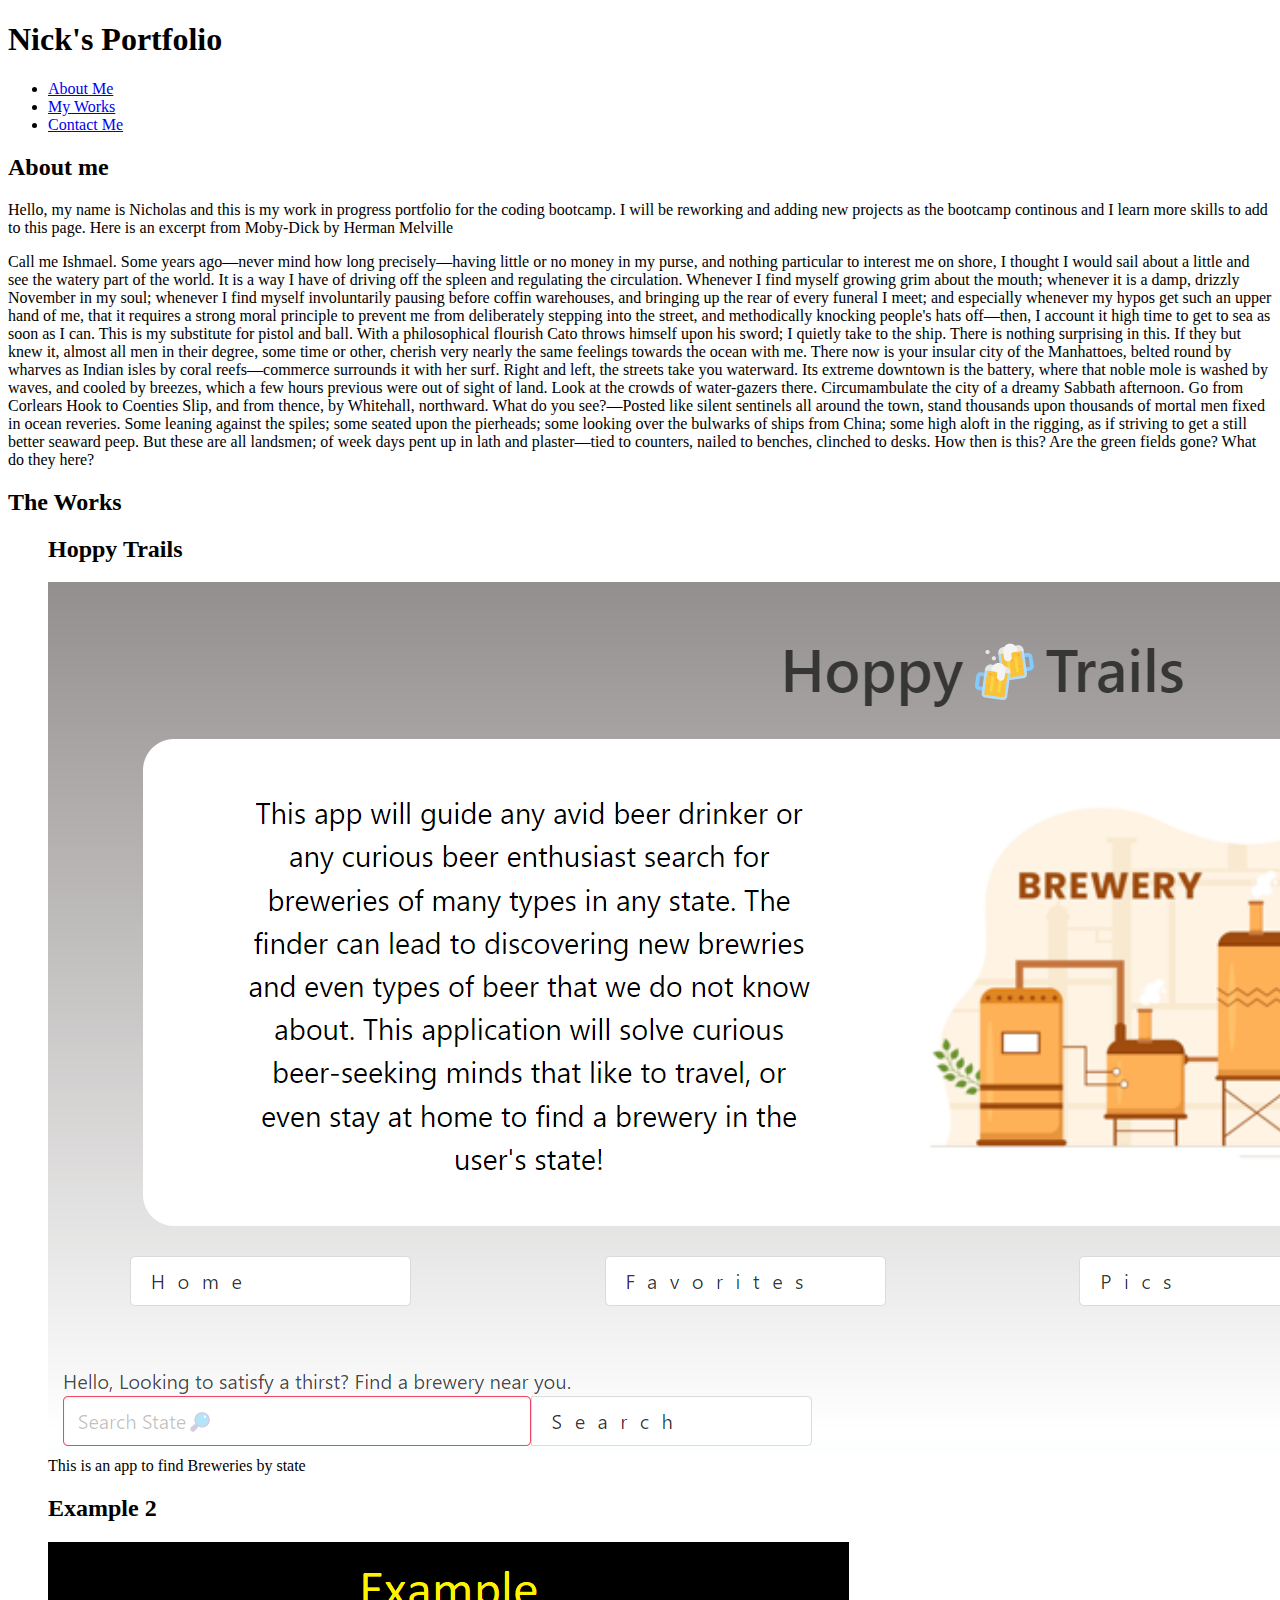
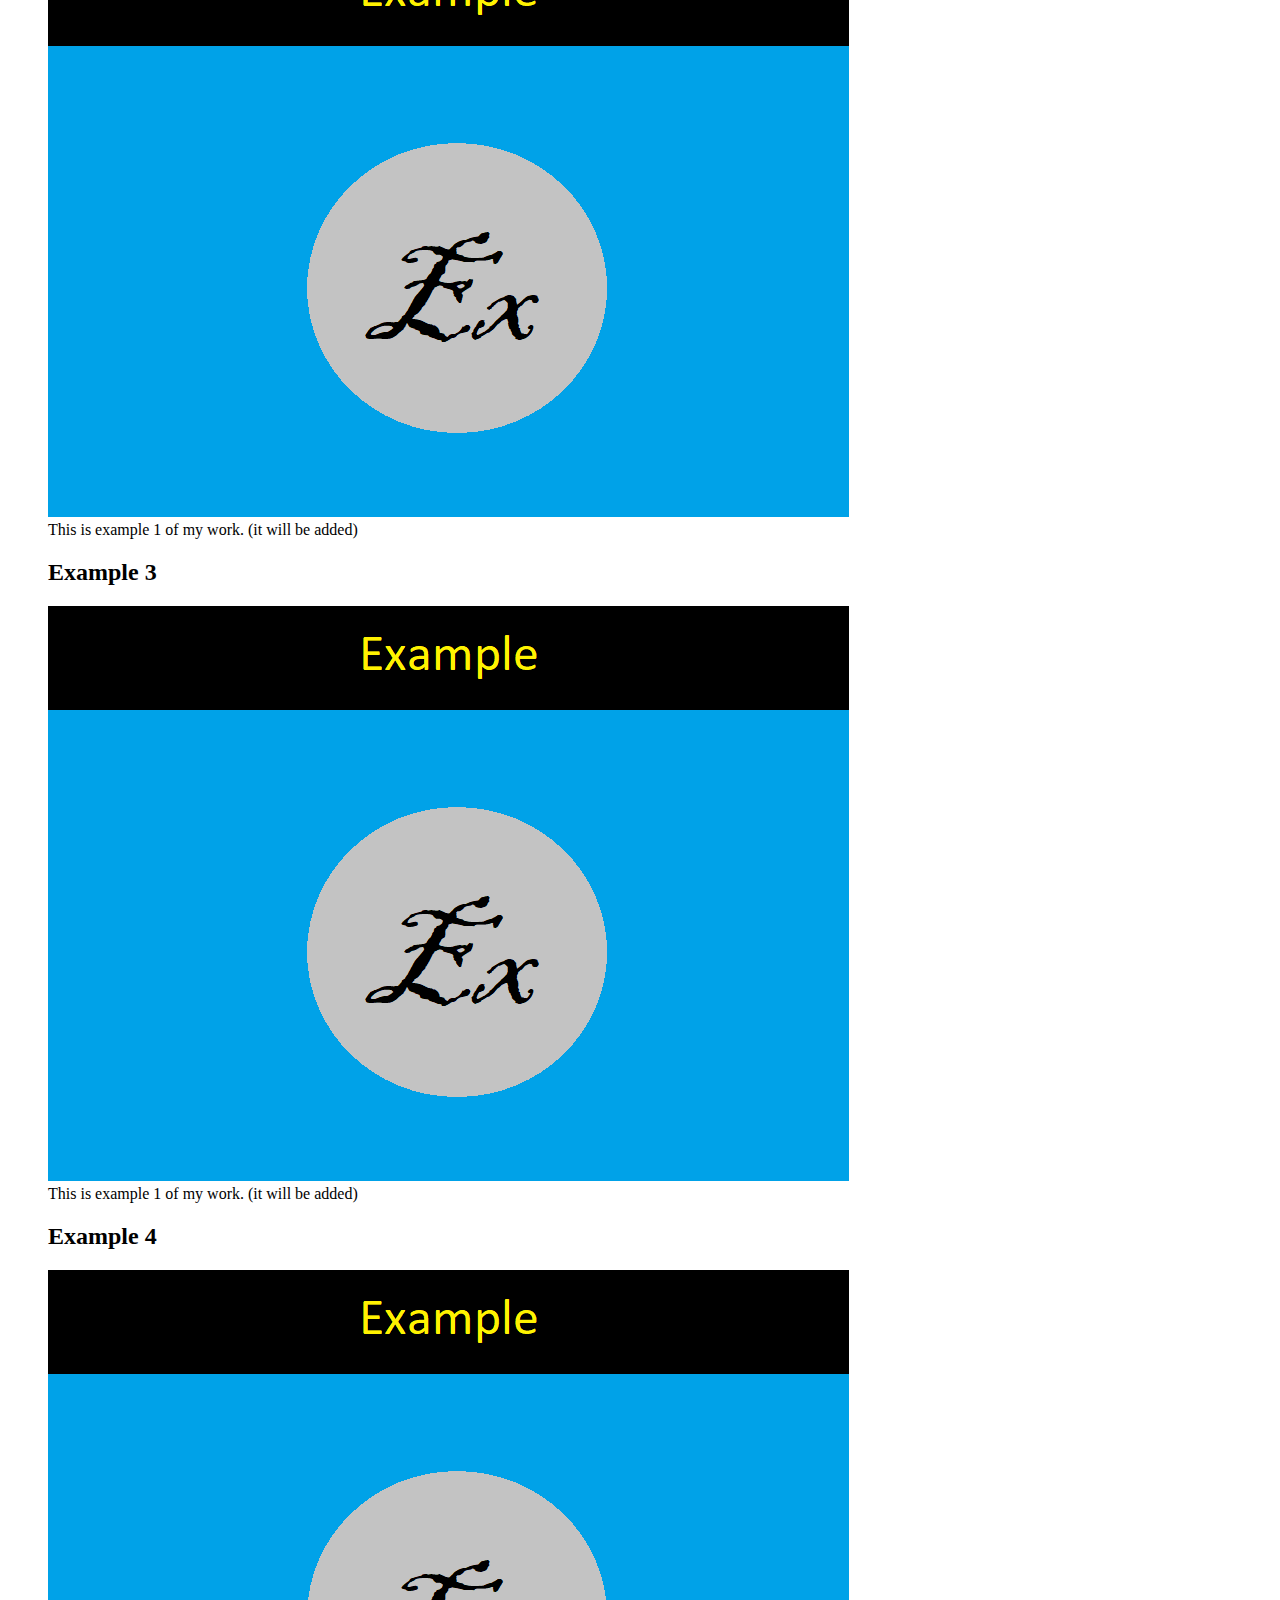
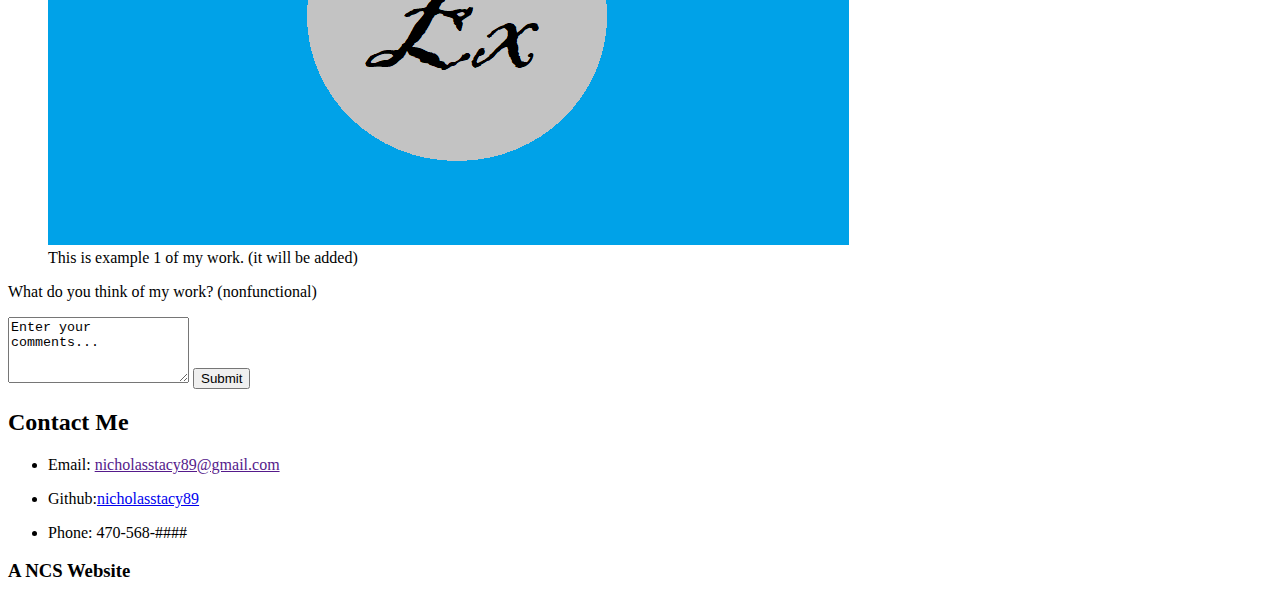
==== index.html @ fcfd4291 "actully fixed layout this time" ====
<!DOCTYPE html>
<html lang="en-US">

    <head>
        <title>Nick's Portfolio Page</title>
        <meta charset="UTF-8"/>
        <meta name="viewport" content="width=device-width, initial-scale=1"/>
        <link rel="reset" type="text/css" href="./assets/reset.css">
        <link rel="stylesheet" type="text/css" href="./assets/style.css">

    </head>

    <body>
        <header>
            <h1>Nick's Portfolio</h1>
            <nav>
                <ul>
                    <li>
                        <a href="#aboutme">About Me</a>
                    </li>
                    <li>
                        <a href="#works">My Works</a>
                    </li>
                    <li>
                        <a href="#contactme">Contact Me</a>
                    </li>
                    
                </ul>
            </nav>
           
        </header>
        <main>
            <section>
                <article id="aboutme">
                    <h2 id="aboutmetitle">About me</h2>
                    <p>Hello, my name is Nicholas and this is my work in progress portfolio for the coding bootcamp.  I will be reworking and adding new projects as the bootcamp continous and I learn more skills to add to this page.  Here is an excerpt from <span id="book">Moby-Dick by Herman Melville</span> </p>
                        <div>
                        <p>Call me Ishmael. Some years ago—never mind how long precisely—having little or no
                        money in my purse, and nothing particular to interest me on shore, I thought I would
                        sail about a little and see the watery part of the world. It is a way I have of driving off the
                        spleen and regulating the circulation. Whenever I find myself growing grim about the
                        mouth; whenever it is a damp, drizzly November in my soul; whenever I find myself
                        involuntarily pausing before coffin warehouses, and bringing up the rear of every
                        funeral I meet; and especially whenever my hypos get such an upper hand of me, that it
                        requires a strong moral principle to prevent me from deliberately stepping into the
                        street, and methodically knocking people's hats off—then, I account it high time to get to
                        sea as soon as I can. This is my substitute for pistol and ball. With a philosophical
                        flourish Cato throws himself upon his sword; I quietly take to the ship. There is nothing
                        surprising in this. If they but knew it, almost all men in their degree, some time or other,
                        cherish very nearly the same feelings towards the ocean with me.
                        There now is your insular city of the Manhattoes, belted round by wharves as
                        Indian isles by coral reefs—commerce surrounds it with her surf. Right and left, the
                        streets take you waterward. Its extreme downtown is the battery, where that noble mole
                        is washed by waves, and cooled by breezes, which a few hours previous were out of sight
                        of land. Look at the crowds of water-gazers there.
                        Circumambulate the city of a dreamy Sabbath afternoon. Go from Corlears Hook
                        to Coenties Slip, and from thence, by Whitehall, northward. What do you see?—Posted
                        like silent sentinels all around the town, stand thousands upon thousands of mortal men
                        fixed in ocean reveries. Some leaning against the spiles; some seated upon the pierheads; some looking over the bulwarks of ships from China; some high aloft in the
                        rigging, as if striving to get a still better seaward peep. But these are all landsmen; of
                        week days pent up in lath and plaster—tied to counters, nailed to benches, clinched to
                        desks. How then is this? Are the green fields gone? What do they here?</p>
                        </div>
                

                </article>
                <article id="works">
                    <h2 id="workstitle">The Works</h2>
                    <div class="card">
                        <figure class="example" id="example1">
                            <h2>Hoppy Trails</h2>
                            <img src="./Assets/project-1.png" alt="example missing image"> 
                            <figcaption>This is an app to find Breweries by state</figcaption> 
                        </figure>
                        <figure class="example" id="example2">
                            <h2>Example 2</h2>
                            <img src="./Assets/missingexample.png" alt="example missing image">
                            <figcaption>This is example 1 of my work. (it will be added)</figcaption>
                        </figure>
                        <figure class="example" id="example3">
                            <h2>Example 3</h2>
                            <img src="./Assets/missingexample.png" alt="example missing image">
                            <figcaption>This is example 1 of my work. (it will be added)</figcaption>
                        </figure>
                        <figure class="example" id="example4">
                            <h2>Example 4</h2>
                            <img src="./Assets/missingexample.png" alt="example missing image">
                            <figcaption>This is example 1 of my work. (it will be added)</figcaption>
                        </figure>
                    </div>
                    <form action="">
                        <p>What do you think of my work? (nonfunctional)</p>
                        <textarea name="comments" cols="20" rows="4">Enter your comments...</textarea>
                        <button>Submit</button>
                    </form>
                </article>    
                <article>
                    <h2 id="contactmetitle">Contact Me</h2>
                    <ul id="contactme">
                       <li>
                         <p>Email: <a href="">nicholasstacy89@gmail.com</a></p>
                       </li>
                       <li>
                         <p>Github:<a href="https://github.com/nicholasstacy89">nicholasstacy89</a></p>
                       </li>
                       <li>
                         <p>Phone: 470-568-####</p>
                       </li> 
                    </ul>                                        
                
            </section>
        </main>
            <footer>
            <h3>A NCS Website</h3>
            </footer>
    </body>
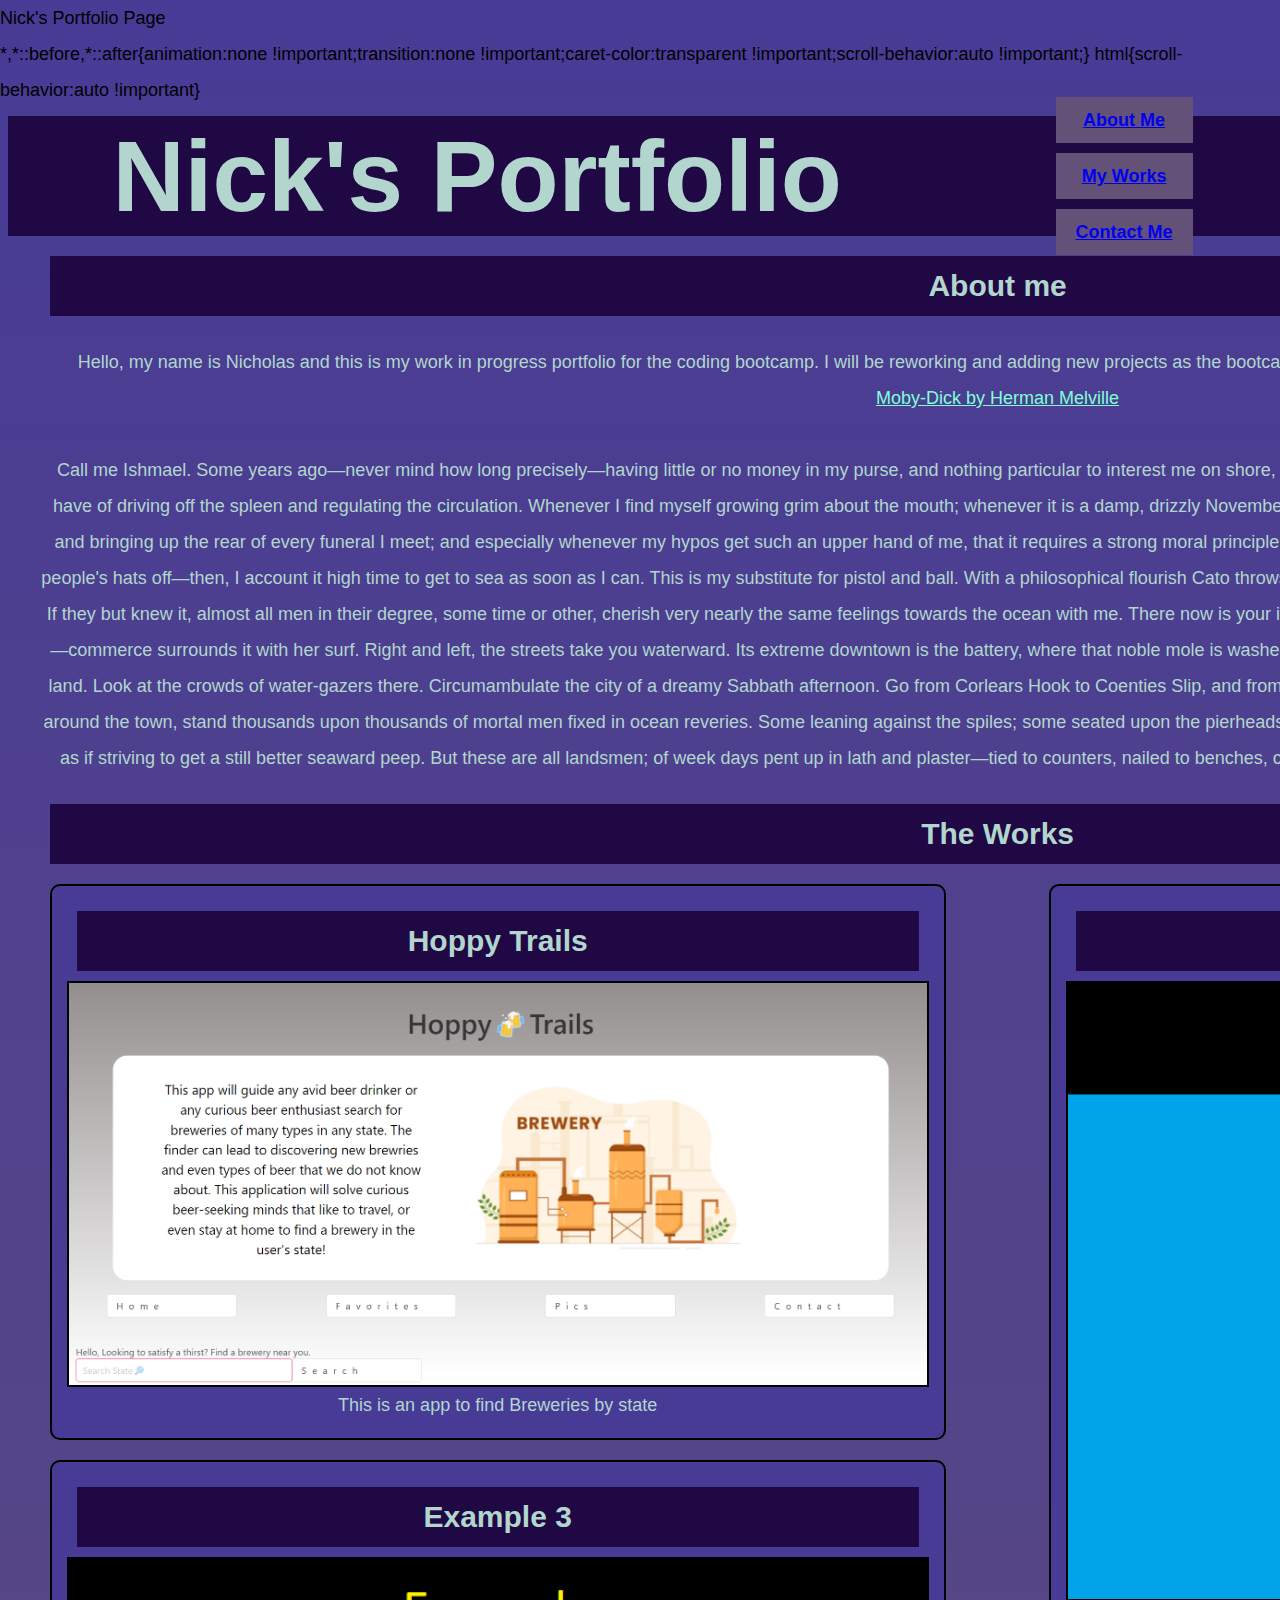
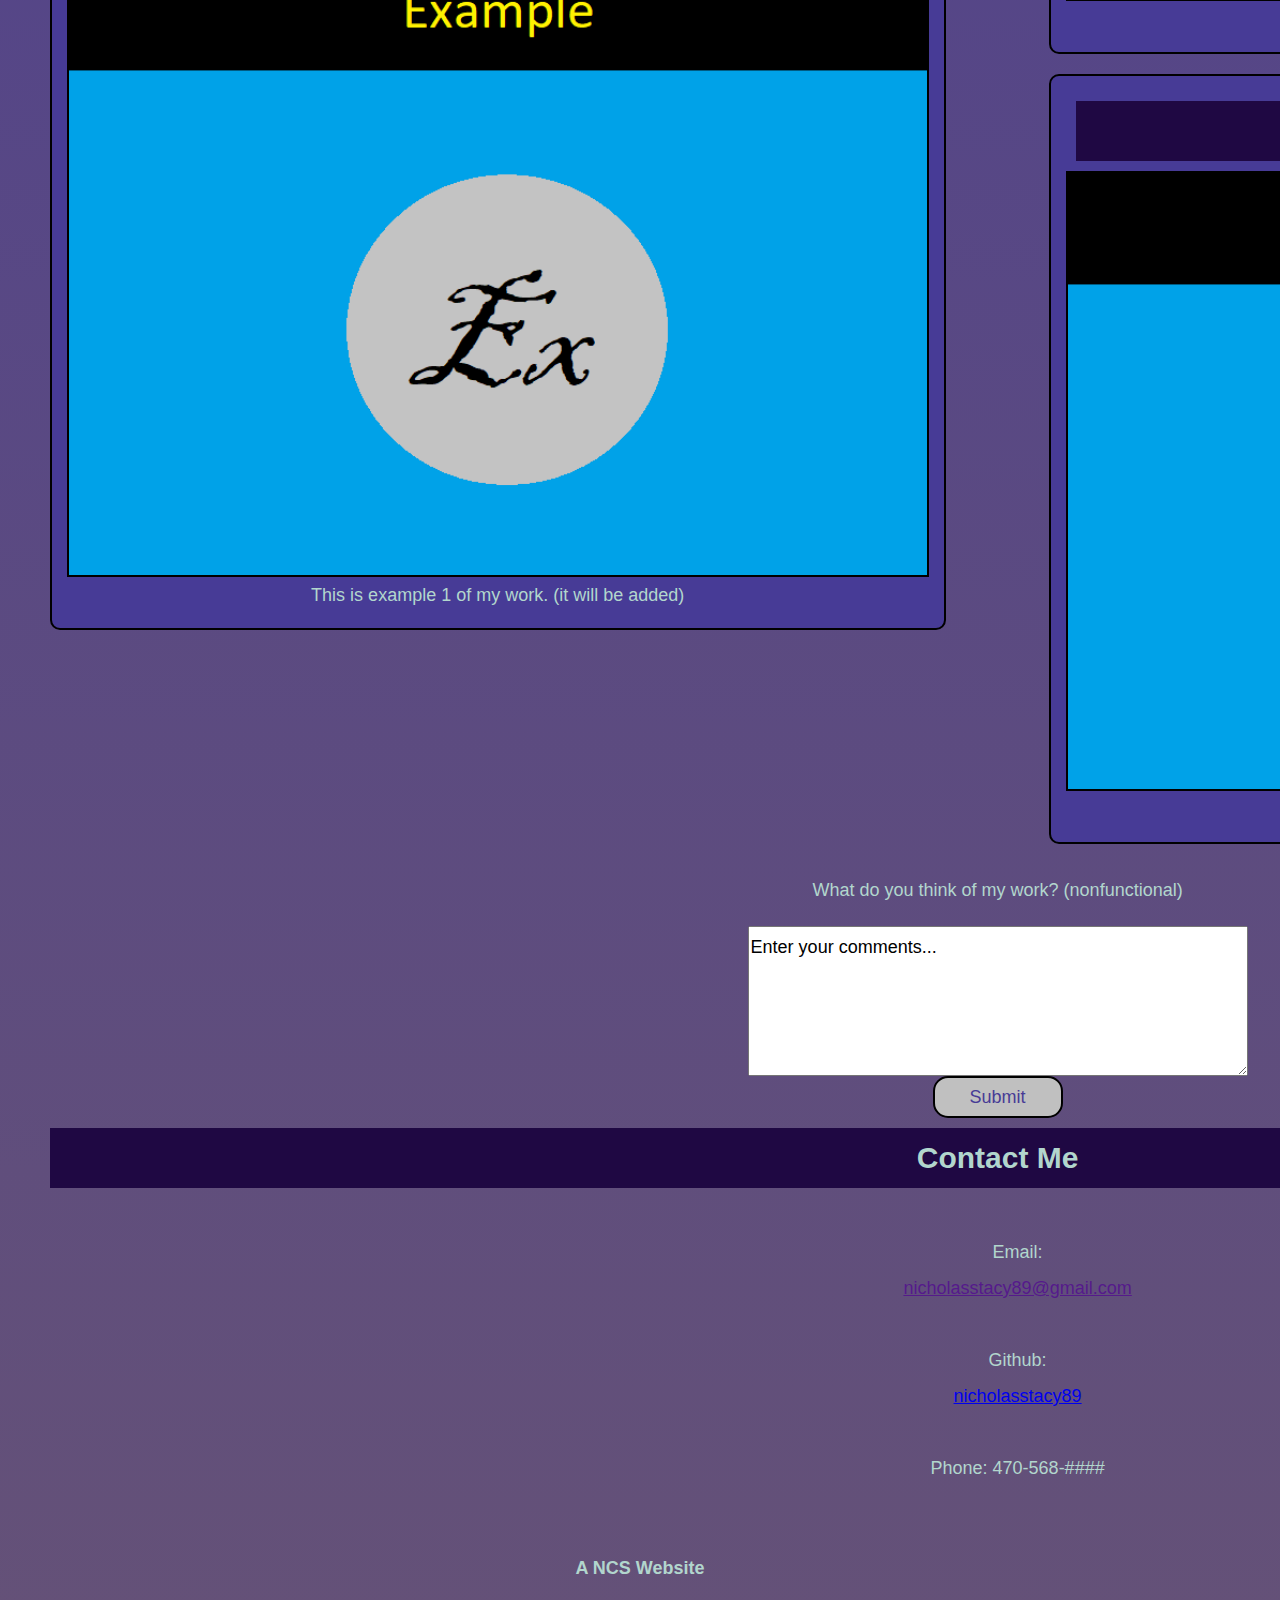
==== commit 029f5fbb: "fix for css call" ====
--- a/index.html
+++ b/index.html
@@ -5,8 +5,8 @@
         <title>Nick's Portfolio Page</title>
         <meta charset="UTF-8"/>
         <meta name="viewport" content="width=device-width, initial-scale=1"/>
-        <link rel="reset" type="text/css" href="./assets/reset.css">
-        <link rel="stylesheet" type="text/css" href="./assets/style.css">
+        <link rel="reset" type="text/css" href="./Assets/reset.css">
+        <link rel="stylesheet" type="text/css" href="./Assets/style.css">
 
     </head>
 
--- a/Assets/style.css
+++ b/Assets/style.css
@@ -0,0 +1,220 @@
+:root {
+    --dark: #473b96;
+    --medium: #645178;
+    --light: #b2d6cd;
+    --red: #9c0606;
+}
+* {
+    display: flex;
+    flex-direction: column;
+    line-height: 2;
+    font-size:18px;
+    font-family: 'Segoe UI', Tahoma, Geneva, Verdana, sans-serif;
+}
+body {
+    flex: 1 1 1;
+    color: var(--light);
+    text-align: center;
+    justify-content: center;
+    background-image: linear-gradient(var(--dark), var(--medium));
+}
+header {
+    display: inline-flex;
+    flex: wrap;
+    flex-wrap: wrap;
+    width: 100%;
+    justify-content: center;
+    align-items: center;
+    padding: 10px;
+    background-color: #1f0843;
+    font: var(--light);
+    height: 100px;
+}
+h1 {
+    font-size: 100px;
+}
+h2{
+    font-size: 30px;
+    margin: 10px;
+    right: 25px;
+    background-color: #1f0843;
+    
+}
+nav {
+    display: inline;
+   
+}
+nav ul {
+    
+    font-weight: bold;
+    text-decoration: none;
+    min-width: 100%;
+    padding: 5px;
+    margin: 10px;
+    display: inline-block;
+
+}
+nav li {
+    
+    
+    background-color:var(--medium);
+    padding: 5px;
+    margin: 10px;
+    border: 3px solid var(--dark)
+    border-radius: 8px;
+}
+nav li:hover {
+    background-color: var(--red);
+}
+nav li:active {
+    text-decoration: wavy;
+}
+#aboutme {
+    display: flex;
+    flex: wrap;
+    flex-wrap: wrap;
+}
+#aboutmetitle {
+    right: 25px;
+}
+
+#aboutme p {
+    flex: wrap;
+
+}
+#aboutme img {
+    display: flex;
+    flex-shrink: inherit;
+}
+
+#book {
+    color: aquamarine;
+    text-decoration: underline;
+}
+main {
+    display:flex;
+    flex-wrap: wrap;
+    flex: 1 1 0;
+    max-width:95%;
+    margin: 10px auto;
+    font: var(--light);
+    justify-content: center;
+
+}
+
+#workstitle {
+    right: 25px;
+}
+.card {
+    display: table;
+    columns: 2;
+    flex: 4;
+    flex-wrap: wrap;
+    flex-direction: column;
+    justify-content: center;
+}
+
+
+.example {
+    justify-content: space-evenly;
+    width: 45%;
+    margin: 10px;
+    padding: 15px;
+    height: 25%;
+    border: 2px solid black;
+    border-radius: 10px;
+    box-shadow: 15px var(--dark);
+    background-color: var(--dark); 
+    
+
+}
+
+.example:hover {
+    box-shadow: 15px 15px 15px 15px #b2d6cd;
+    cursor: grab;
+}
+
+.example img {
+    
+    border: 2px solid black;
+    max-width: inherit;
+    max-height: inherit;
+    
+}
+
+#example1 {
+    display: flex;
+    float: left;
+}
+#example2 {
+    display: flex;
+    float: right;
+}
+#example3 {
+    display: flex;
+    float: left;
+}
+#example4 {
+    display: flex;
+    float: right;
+}
+form {
+    width: 500px;
+    align-self: center;
+    
+}
+button {
+    background-color: silver;
+    color: var(--dark);
+    border: 2px solid black;
+    border-radius: 15px;
+    width: 130px;
+    align-self: center;
+    
+
+}
+
+button:hover {
+    box-shadow: 15px #b2d6cd;
+}
+
+button:active {
+    background-color: grey;
+    box-shadow: 15px lightgreen;
+}
+
+@media screen and (max-width: 700px ) {
+    h1 {
+        font-size: 50px}
+    .card{
+        align-items: center;;
+        
+    }
+    .example {
+        align-items: center;
+    }
+    .example h2 {
+        font-size: 40px;
+    }
+    #example1, 
+    #example2,
+    #example3,
+    #example4 {
+        float: left;
+        align-items: center;   
+    }
+    .example img {
+        max-width: 150px;
+    }
+    #aboutme p {
+        flex-direction: column;
+        flex:wrap;
+        flex-wrap: wrap;
+    }
+    #aboutme img {
+        max-width: 600px;
+    }
+
+}
+
+
